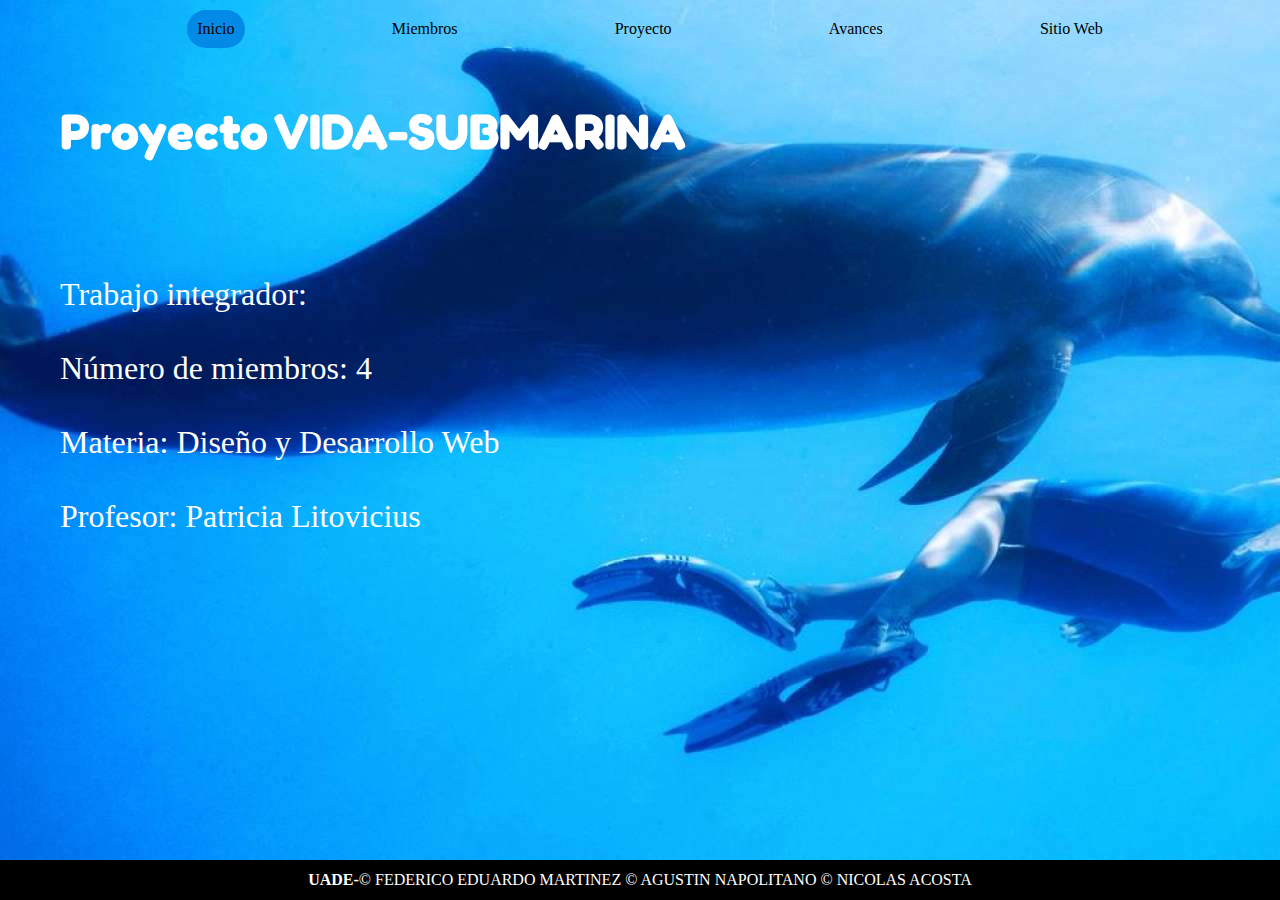
==== index.html @ 904047da "Pagina grupal" ====
<!DOCTYPE html>
<html lang="es">

<head>
    <meta charset="UTF-8">
    <meta http-equiv="X-UA-Compatible" content="IE=edge">
    <meta name="viewport" content="width=device-width, initial-scale=1.0">
    <link rel="stylesheet" href="estilos/style.css">
    <title>Vida Submarina</title>
    
</head>

<body>
    <nav class="titulo">
        <div class="botondiv">
            <input type="checkbox" id="menu">
            <label for="menu"> ☰ </label>
            <ul class="lista">
                <li class="inicio">Inicio</li>
                </a>
                <a class="secciones" href="/pages/miembros.html">
                    <li class="miembros">Miembros</li>
                </a>
                <a class="secciones" href="/pages/proyecto.html">
                    <li>Proyecto</li>
                </a>
                <a class="secciones" href="/pages/avances.html">
                    <li>Avances</li>
                </a>
                <a class="secciones" href="/pages/sitioWeb.html">
                    <li>Sitio Web</li>
                </a>
            </ul>
        </div>
    </nav>






    <div class="portada">
        <div class="cajaindex">
            <h1>Proyecto VIDA-SUBMARINA</h1>
        </div>
            <div class="parrafoCajaIndex">
                <p>Trabajo integrador: <br><br>
            Número de miembros: 4 <br><br>
            Materia: Diseño y Desarrollo Web <br><br>
            Profesor: Patricia Litovicius</p>
            </div>
    </div>









    <footer>
      <b> UADE-</b><p>© FEDERICO EDUARDO MARTINEZ © AGUSTIN NAPOLITANO © NICOLAS ACOSTA</p>
    </footer>
</body>

</html>
---- estilos/style.css ----
@import url('https://fonts.googleapis.com/css2?family=Fredoka:wght@600&family=Lobster&display=swap');

.titulo {
    text-align: center;
    width: 100%;
    margin: 0;
    cursor: default;
    position: relative;
    height: auto;
    min-height: 60px;
}

.titulo h1 {
    font-family: sans-serif;
    margin: 0;
    padding: 20px;
    text-shadow: 3px 3px 3px rgb(0, 0, 0);
    text-transform: uppercase;
    font-size: 25px;
}

img {
    box-shadow: 3px 3px 3px rgb(19, 79, 90);
}

body {
    font-family: 'poppins';
    margin: 0;
    background-image: url(/img/backgroundDelfin.jpg);
}

.lista {
    display: flex;
    justify-content:space-evenly;
    margin-top: 0;
    margin-bottom: 0;
    
}

.lista a {
    color: rgb(0, 0, 0);
}

.secciones {
    text-decoration: none;
    list-style: none;
    padding: 10px;
    margin: 10px 0;
    font-weight: 500;
    border-radius: 20px;
    cursor: grab;
}

.secciones:hover {
    background-color: rgba(10, 150, 206, 0.938);
    transition: 1s;
}


.secciones:active {
    color: black;
    cursor: grabbing;
}

.inicio {
    text-decoration: none;
    list-style: none;
    font-weight: 500;
    padding: 10px;
    margin: 10px 0;
    border-radius: 20px;
    cursor: grab;
    background-color: rgb(2, 138, 230);
    color: #000000
}

.datospersonales {
    text-decoration: none;
    list-style: none;
    color: rgb(214, 16, 16);
    font-weight: 500;
    padding: 10px;
    margin: 10px 0;
    border-radius: 20px;
    cursor: grab;
    background-color: rgb(231, 18, 18);
    color: white;

}

.mail {
    text-decoration: none;
    color: rgb(212, 30, 30);
    text-decoration: underline;
}

.conocimientos {
    text-decoration: none;
    list-style: none;
    color: rgb(223, 22, 22);
    font-weight: 500;
    padding: 10px;
    margin: 10px 0;
    border-radius: 20px;
    cursor: grab;
    background-color: rgb(233, 27, 27);
    color: white;
}
.estudios {
    text-decoration: none;
    list-style: none;
    color: rgb(223, 22, 22);
    font-weight: 500;
    padding: 10px;
    margin: 10px 0;
    border-radius: 20px;
    cursor: grab;
    background-color: rgb(233, 27, 27);
    color: white;
}

.experiencialaboral {
    text-decoration: none;
    list-style: none;
    color: rgb(226, 16, 16);
    font-weight: 500;
    padding: 10px;
    margin: 10px 0;
    border-radius: 20px;
    cursor: grab;
    background-color: rgb(233, 12, 12);
    color: white;
}



.contacto{
    text-decoration: none;
    list-style: none;
    color: rgb(235, 22, 22);
    font-weight: 500;
    padding: 10px;
    margin: 10px 0;
    border-radius: 20px;
    cursor: grab;
    background-color: rgb(218, 15, 15);
    color: white;
}
div {
    margin-left: 30px;
    margin-right: 30px;
}

div ul {
    padding-left: 20px;
}

.cajaindex {
    margin-top: 40px;
    display: flex;
    justify-content:flex-start;
    cursor: default;
    color: white;
    font-family: 'Fredoka', sans-serif;
}


.parrafoCajaIndex{
    color:white;
    margin-top:110px;
    font-size:xx-large
}

.caja {
    background-color: rgba(161, 173, 241, 0.482);
    height: 420px;
    width: 700px;
    border-radius: 0px;
    display: flex;
    justify-content: center;
    align-items: center;
    flex-direction: column;
    cursor: default;
    position: relative;
}

.caja p {
    text-align: center;
    line-height: 2.5;
    position: absolute;
    top: 160px;
}

.caja h1 {
    position: absolute;
    top: 35px;
}

.portada div h1 {
    margin: 0;
    padding-bottom: 5px;
    font-size: 50px;
    justify-content: flex-start;
}

.portada div p {
    margin: 0;

}

footer {
    background-color: black;
  position: absolute;
  bottom: 0;
  width: 100%;
  height: 40px;
  color: white;
  display: flex;
  justify-content: center;
  align-items: center;
}

input {
    display: none;
}

label {
    display: none;
}

@media all and (max-width: 710px) {

    input:checked~ul {
        display: block;
        position: absolute;
        right: 130px;
        z-index: 1;
    }

    .cajaindex h1 {
        text-align: center;
    }

    .caja h1 {
        text-align: center;
        line-height: 1.05;
    }

    .secciones:active {
        background-color: rgba(255, 255, 255, 0.867) !important;
    }

    .inicio {
        text-align: center !important;
        margin-bottom: 0px !important;
        margin-top: 10px !important;
    }

    .lista {
        padding: 10px !important;
    }

    .secciones li {
        text-align: center !important;
    }

    .secciones:hover {
        background-color: rgb(2, 138, 230) !important;
    }

    input:checked~label {
        background: rgb(101, 32, 192);
    }

    label:hover {
        background: rgb(30, 196, 71);
    }

    li {
        margin: 0px;
        text-align: left;
    }

    .titulo {
        display: flex;
        align-items: center;
        justify-content: center;
    }

    label {
        margin: auto;
        display: flex;
        justify-content: center;
        align-items: center;
        border: 1px solid #1f1930;
        border-radius: 5px;
        width: 50px;
        height: 40px;
        font-size: 30px;
        line-height: 30px;
        font-weight: bold;
        user-select: none;
        cursor: pointer;
        background-color: rgb(255, 255, 255);
    }


    .lista {
        display: none;
        background-color: rgb(222, 222, 222);
    }

}

ul li a {
    text-decoration: none;
    color: rgb(2, 138, 230);
}
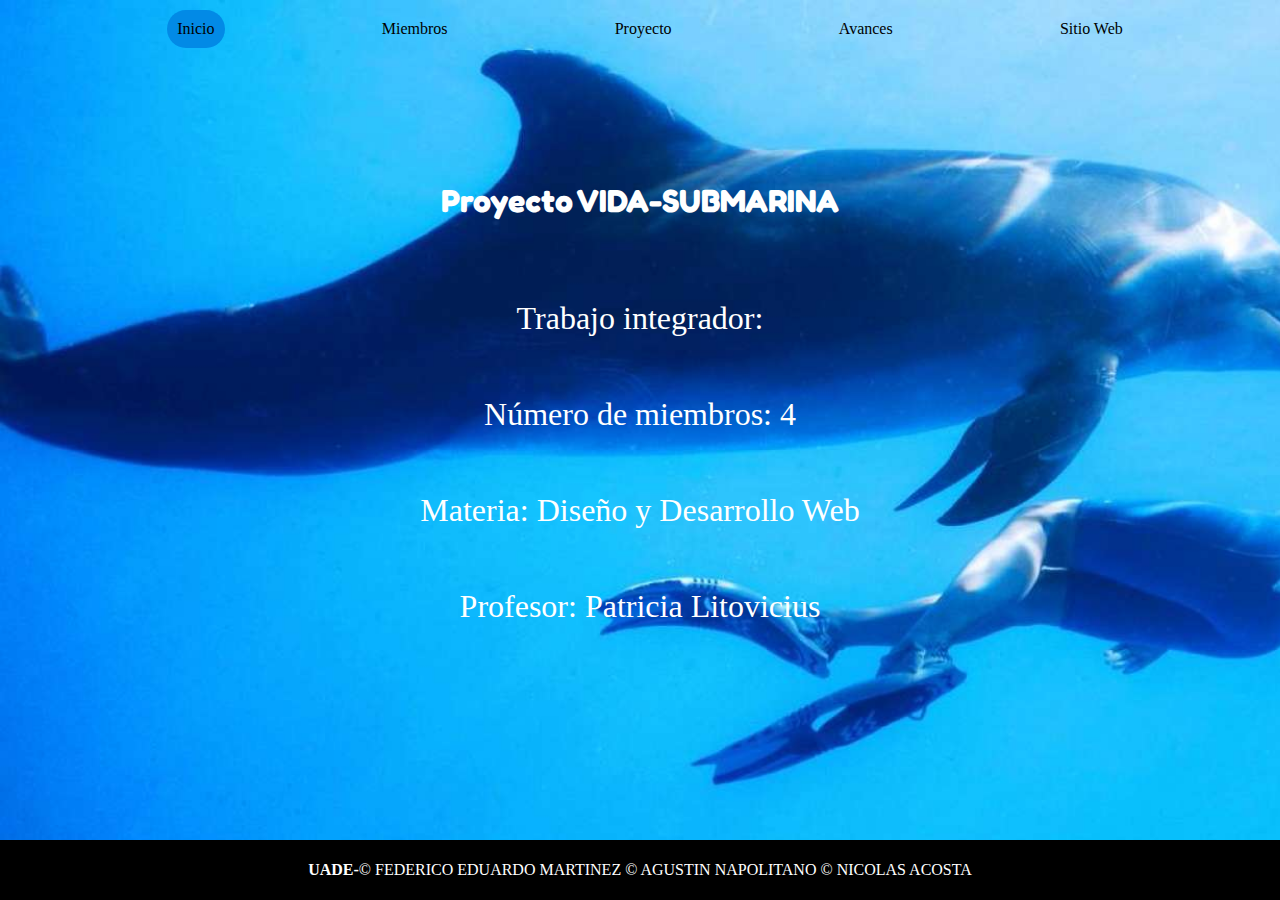
==== commit 548c309c: "Actualización responsive." ====
--- a/index.html
+++ b/index.html
@@ -5,7 +5,7 @@
     <meta charset="UTF-8">
     <meta http-equiv="X-UA-Compatible" content="IE=edge">
     <meta name="viewport" content="width=device-width, initial-scale=1.0">
-    <link rel="stylesheet" href="estilos/style.css">
+    <link rel="stylesheet" href="style.css">
     <title>Vida Submarina</title>
     
 </head>
@@ -18,16 +18,16 @@
             <ul class="lista">
                 <li class="inicio">Inicio</li>
                 </a>
-                <a class="secciones" href="/pages/miembros.html">
+                <a class="secciones" href="miembros.html">
                     <li class="miembros">Miembros</li>
                 </a>
-                <a class="secciones" href="/pages/proyecto.html">
+                <a class="secciones" href="proyecto.html">
                     <li>Proyecto</li>
                 </a>
-                <a class="secciones" href="/pages/avances.html">
+                <a class="secciones" href="avances.html">
                     <li>Avances</li>
                 </a>
-                <a class="secciones" href="/pages/sitioWeb.html">
+                <a class="secciones" href="sitioWeb.html">
                     <li>Sitio Web</li>
                 </a>
             </ul>
@@ -62,6 +62,8 @@
     <footer>
       <b> UADE-</b><p>© FEDERICO EDUARDO MARTINEZ © AGUSTIN NAPOLITANO © NICOLAS ACOSTA</p>
     </footer>
+
+    
 </body>
 
 </html>--- a/style.css
+++ b/style.css
@@ -0,0 +1,277 @@
+@import url('https://fonts.googleapis.com/css2?family=Fredoka:wght@600&family=Lobster&display=swap');
+
+.titulo {
+    text-align: center;
+    width: 100%;
+    margin: 0;
+    cursor: default;
+    position: relative;
+    height: auto;
+    min-height: 60px;
+}
+
+.titulo h1 {
+    font-family: sans-serif;
+    margin: 0;
+    padding: 20px;
+    text-shadow: 3px 3px 3px rgb(0, 0, 0);
+    text-transform: uppercase;
+    font-size: 25px;
+}
+
+img {
+    box-shadow: 3px 3px 3px rgb(19, 79, 90);
+}
+
+body {
+    font-family: 'poppins';
+    margin: 0;
+    background-image: url(backgroundDelfin.jpg);
+    background-attachment: fixed;
+    background-repeat: no-repeat;
+    background-size: cover;
+}
+
+.lista {
+    display: flex;
+    justify-content:space-evenly;
+    margin-top: 0;
+    margin-bottom: 0;
+    
+}
+
+.lista a {
+    color: rgb(0, 0, 0);
+}
+
+.secciones {
+    text-decoration: none;
+    list-style: none;
+    padding: 10px;
+    margin: 10px 0;
+    font-weight: 500;
+    border-radius: 20px;
+    cursor: grab;
+}
+
+.secciones:hover {
+    background-color: rgba(10, 150, 206, 0.938);
+    transition: 1s;
+}
+
+
+.secciones:active {
+    color: black;
+    cursor: grabbing;
+}
+
+.inicio {
+    text-decoration: none;
+    list-style: none;
+    font-weight: 500;
+    padding: 10px;
+    margin: 10px 0;
+    border-radius: 20px;
+    cursor: grab;
+    background-color: rgb(2, 138, 230);
+    color: #000000
+}
+
+.portada {
+    text-align: center;
+    padding: 100px 0;
+    color: white;
+}
+
+
+div ul {
+    padding-left: 20px;
+}
+
+.cajaindex {
+    max-width: 1200px;
+    margin: 0 auto;
+    cursor: default;
+    color: white;
+    font-family: 'Fredoka', sans-serif;
+}
+
+
+.parrafoCajaIndex{
+    max-width: 800px;
+    margin: 0 auto;
+    padding: 20px;
+}
+
+.parrafoCajaIndex p{
+    font-size: xx-large;
+    line-height: 1.5;
+}
+
+.caja {
+    background-color: rgba(161, 173, 241, 0.482);
+    height: 420px;
+    width: 700px;
+    border-radius: 0px;
+    display: flex;
+    justify-content: center;
+    align-items: center;
+    flex-direction: column;
+    cursor: default;
+    position: relative;
+}
+
+.caja p {
+    text-align: center;
+    line-height: 2.5;
+    position: absolute;
+    top: 160px;
+}
+
+.caja h1 {
+    position: absolute;
+    top: 35px;
+}
+
+footer {
+        background-color: black;
+        position: absolute;
+        bottom: 0;
+        width: 100%;
+        height: 40px;
+        color: white;
+        display: flex;
+        justify-content: center;
+        align-items: center;
+        text-align: center;
+        padding: 10px 0;
+}
+
+
+input {
+    display: none;
+}
+
+label {
+    display: none;
+}
+
+@media all and (max-width: 710px) {
+
+    input:checked~ul {
+        display: block;
+        position: absolute;
+        right: 130px;
+        z-index: 1;
+    }
+
+    .cajaindex h1 {
+        text-align: center;
+    }
+
+    .caja h1 {
+        text-align: center;
+        line-height: 1.05;
+    }
+
+    .secciones:active {
+        background-color: rgba(255, 255, 255, 0.867) !important;
+    }
+
+    .inicio {
+        text-align: center !important;
+        margin-bottom: 0px !important;
+        margin-top: 10px !important;
+    }
+
+    .lista {
+        padding: 10px !important;
+    }
+
+    .secciones li {
+        text-align: center !important;
+    }
+
+    .secciones:hover {
+        background-color: rgb(2, 138, 230) !important;
+    }
+
+    input:checked~label {
+        background: rgb(101, 32, 192);
+    }
+
+    label:hover {
+        background: rgb(30, 196, 71);
+    }
+
+    li {
+        margin: 0px;
+        text-align: left;
+    }
+
+    .titulo {
+        display: flex;
+        align-items: center;
+        justify-content: center;
+    }
+
+    label {
+        margin: auto;
+        display: flex;
+        justify-content: center;
+        align-items: center;
+        border: 1px solid #1f1930;
+        border-radius: 5px;
+        width: 50px;
+        height: 40px;
+        font-size: 30px;
+        line-height: 30px;
+        font-weight: bold;
+        user-select: none;
+        cursor: pointer;
+        background-color: rgb(255, 255, 255);
+    }
+
+
+    .lista {
+        display: none;
+        background-color: rgb(222, 222, 222);
+    }
+
+}
+
+ul li a {
+    text-decoration: none;
+    color: rgb(2, 138, 230);
+}
+
+
+
+@media screen and (max-width: 768px) {
+    
+    .parrafoCajaIndex{
+        padding: 5px;
+    }
+    
+    .parrafoCajaIndex p{
+        font-size: xx-large;
+    }
+    
+    
+    
+    
+    
+    footer{
+        background-color: black;
+        bottom: 0;
+        width: 100%;
+        height: 40px;
+        color: white;
+        display: flex;
+        justify-content: center;
+        align-items: center;
+        text-align: center;
+        padding: 10px 0;
+    }
+
+}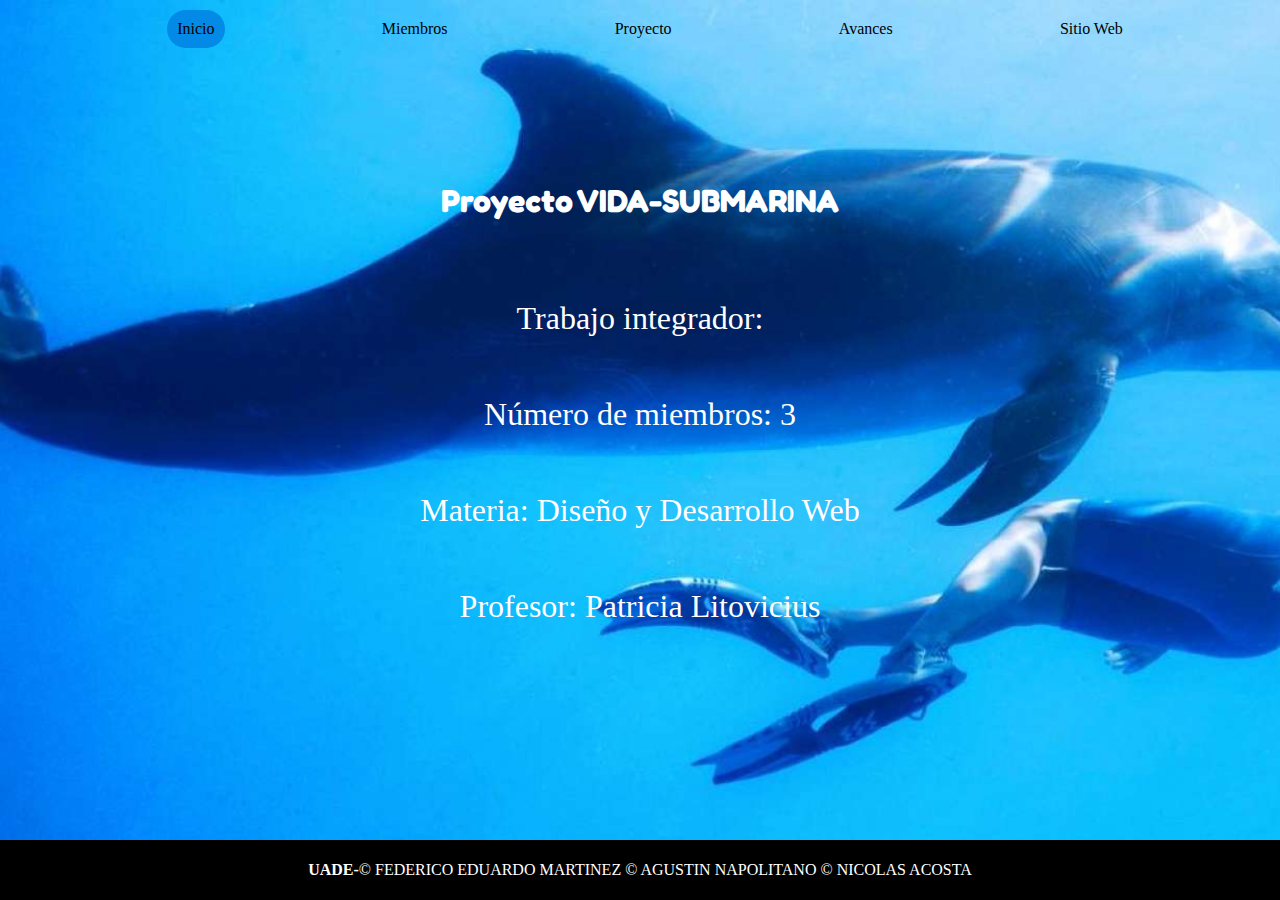
==== commit 93bec73d: "update" ====
--- a/index.html
+++ b/index.html
@@ -45,7 +45,7 @@
         </div>
             <div class="parrafoCajaIndex">
                 <p>Trabajo integrador: <br><br>
-            Número de miembros: 4 <br><br>
+            Número de miembros: 3 <br><br>
             Materia: Diseño y Desarrollo Web <br><br>
             Profesor: Patricia Litovicius</p>
             </div>
--- a/style.css
+++ b/style.css
@@ -135,7 +135,6 @@
 
 footer {
         background-color: black;
-        position: absolute;
         bottom: 0;
         width: 100%;
         height: 40px;
@@ -145,6 +144,7 @@
         align-items: center;
         text-align: center;
         padding: 10px 0;
+        position: absolute;
 }
 
 
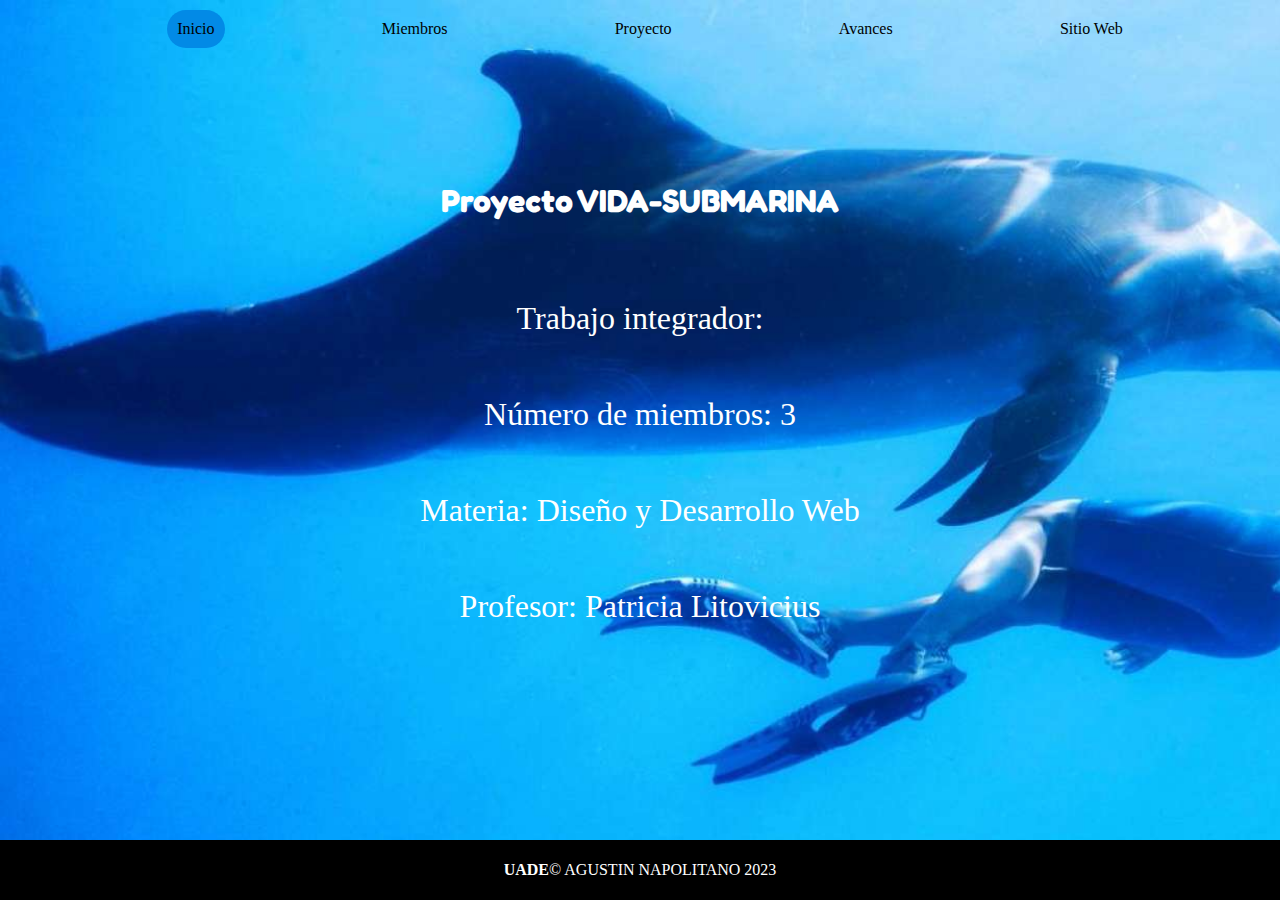
==== commit 1c929820: "Update" ====
--- a/index.html
+++ b/index.html
@@ -60,7 +60,7 @@
 
 
     <footer>
-      <b> UADE-</b><p>© FEDERICO EDUARDO MARTINEZ © AGUSTIN NAPOLITANO © NICOLAS ACOSTA</p>
+        <b> UADE </b><p> © AGUSTIN NAPOLITANO 2023</p>
     </footer>
 
     
